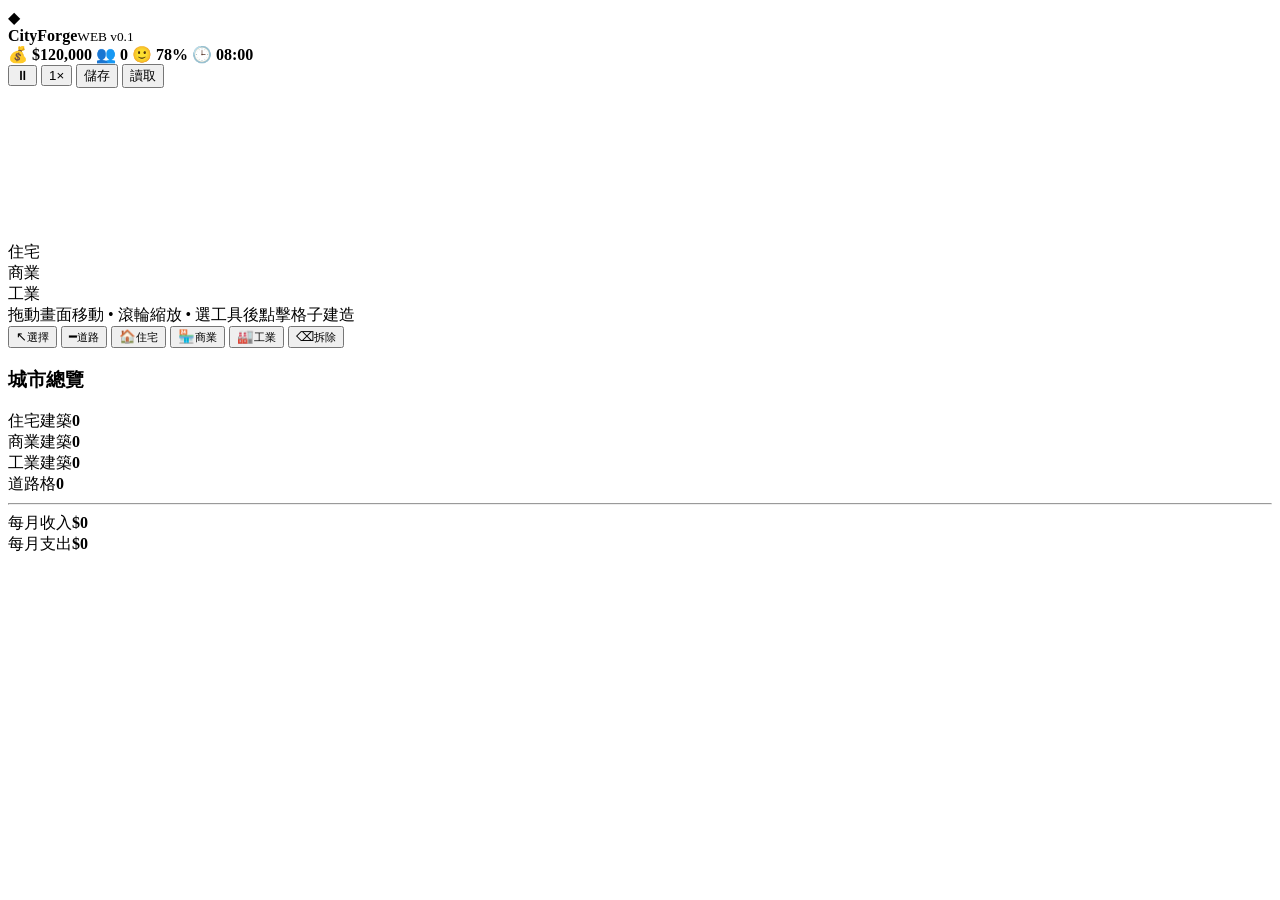
==== cityforge/index.html @ e519b250 "Publish CityForge Web v0.1" ====
<!doctype html>
<html lang="zh-HK">
<head>
<meta charset="utf-8" />
<meta name="viewport" content="width=device-width, initial-scale=1, viewport-fit=cover" />
<meta name="theme-color" content="#11161c" />
<title>CityForge Web v0.1</title>
<link rel="manifest" href="manifest.json" />
<link rel="stylesheet" href="styles.css" />
</head>
<body>
  <div id="app">
    <header class="topbar">
      <div class="brand"><span class="brandMark">◆</span><div><b>CityForge</b><small>WEB v0.1</small></div></div>
      <div class="stats">
        <span>💰 <b id="money">$120,000</b></span>
        <span>👥 <b id="population">0</b></span>
        <span>🙂 <b id="happiness">78%</b></span>
        <span>🕒 <b id="clock">08:00</b></span>
      </div>
      <div class="topActions">
        <button id="pauseBtn" title="Pause">⏸</button>
        <button id="speedBtn" title="Speed">1×</button>
        <button id="saveBtn">儲存</button>
        <button id="loadBtn">讀取</button>
      </div>
    </header>

    <main>
      <canvas id="game"></canvas>

      <aside class="demandPanel">
        <div><span>住宅</span><i><em id="demandR"></em></i></div>
        <div><span>商業</span><i><em id="demandC"></em></i></div>
        <div><span>工業</span><i><em id="demandI"></em></i></div>
      </aside>

      <div class="hint" id="hint">拖動畫面移動 • 滾輪縮放 • 選工具後點擊格子建造</div>

      <nav class="toolbar" aria-label="Build tools">
        <button data-tool="select" class="active"><span>↖</span><small>選擇</small></button>
        <button data-tool="road"><span>━</span><small>道路</small></button>
        <button data-tool="res"><span>🏠</span><small>住宅</small></button>
        <button data-tool="com"><span>🏪</span><small>商業</small></button>
        <button data-tool="ind"><span>🏭</span><small>工業</small></button>
        <button data-tool="bulldoze"><span>⌫</span><small>拆除</small></button>
      </nav>

      <section class="inspector" id="inspector">
        <div class="grab"></div>
        <h3>城市總覽</h3>
        <div class="row"><span>住宅建築</span><b id="resCount">0</b></div>
        <div class="row"><span>商業建築</span><b id="comCount">0</b></div>
        <div class="row"><span>工業建築</span><b id="indCount">0</b></div>
        <div class="row"><span>道路格</span><b id="roadCount">0</b></div>
        <hr />
        <div class="row"><span>每月收入</span><b id="income">$0</b></div>
        <div class="row"><span>每月支出</span><b id="expense">$0</b></div>
      </section>
    </main>
  </div>
<script src="app.js"></script>
</body>
</html>
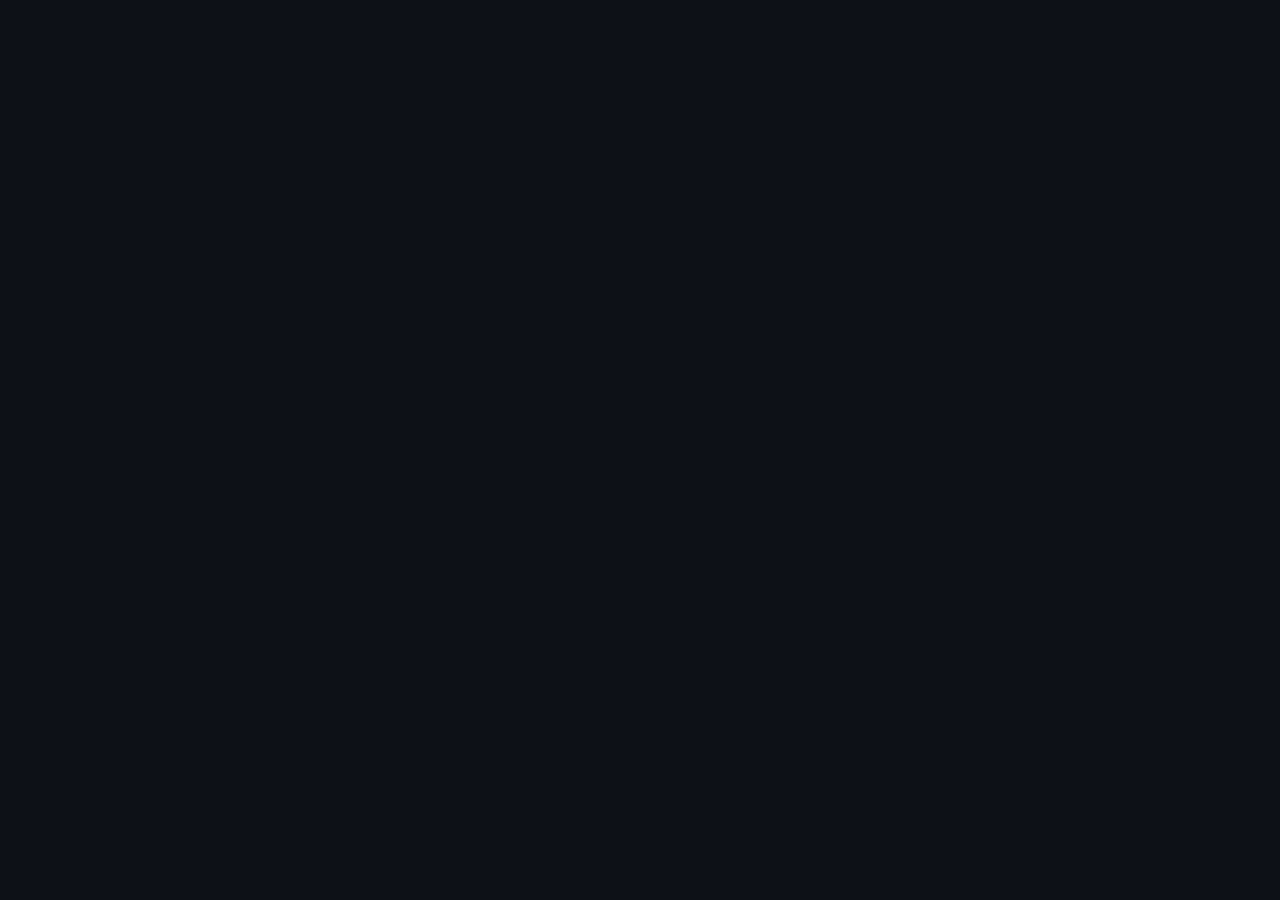
==== commit 432f4053: "Replace CityForge prototype shell with full-screen game canvases" ====
--- a/cityforge/index.html
+++ b/cityforge/index.html
@@ -1,64 +1,15 @@
 <!doctype html>
 <html lang="zh-HK">
 <head>
-<meta charset="utf-8" />
-<meta name="viewport" content="width=device-width, initial-scale=1, viewport-fit=cover" />
-<meta name="theme-color" content="#11161c" />
-<title>CityForge Web v0.1</title>
-<link rel="manifest" href="manifest.json" />
-<link rel="stylesheet" href="styles.css" />
+  <meta charset="utf-8" />
+  <meta name="viewport" content="width=device-width,initial-scale=1,maximum-scale=1,user-scalable=no,viewport-fit=cover" />
+  <meta name="theme-color" content="#0a1720" />
+  <title>CityForge Engine Prototype</title>
+  <link rel="stylesheet" href="styles.css" />
 </head>
 <body>
-  <div id="app">
-    <header class="topbar">
-      <div class="brand"><span class="brandMark">◆</span><div><b>CityForge</b><small>WEB v0.1</small></div></div>
-      <div class="stats">
-        <span>💰 <b id="money">$120,000</b></span>
-        <span>👥 <b id="population">0</b></span>
-        <span>🙂 <b id="happiness">78%</b></span>
-        <span>🕒 <b id="clock">08:00</b></span>
-      </div>
-      <div class="topActions">
-        <button id="pauseBtn" title="Pause">⏸</button>
-        <button id="speedBtn" title="Speed">1×</button>
-        <button id="saveBtn">儲存</button>
-        <button id="loadBtn">讀取</button>
-      </div>
-    </header>
-
-    <main>
-      <canvas id="game"></canvas>
-
-      <aside class="demandPanel">
-        <div><span>住宅</span><i><em id="demandR"></em></i></div>
-        <div><span>商業</span><i><em id="demandC"></em></i></div>
-        <div><span>工業</span><i><em id="demandI"></em></i></div>
-      </aside>
-
-      <div class="hint" id="hint">拖動畫面移動 • 滾輪縮放 • 選工具後點擊格子建造</div>
-
-      <nav class="toolbar" aria-label="Build tools">
-        <button data-tool="select" class="active"><span>↖</span><small>選擇</small></button>
-        <button data-tool="road"><span>━</span><small>道路</small></button>
-        <button data-tool="res"><span>🏠</span><small>住宅</small></button>
-        <button data-tool="com"><span>🏪</span><small>商業</small></button>
-        <button data-tool="ind"><span>🏭</span><small>工業</small></button>
-        <button data-tool="bulldoze"><span>⌫</span><small>拆除</small></button>
-      </nav>
-
-      <section class="inspector" id="inspector">
-        <div class="grab"></div>
-        <h3>城市總覽</h3>
-        <div class="row"><span>住宅建築</span><b id="resCount">0</b></div>
-        <div class="row"><span>商業建築</span><b id="comCount">0</b></div>
-        <div class="row"><span>工業建築</span><b id="indCount">0</b></div>
-        <div class="row"><span>道路格</span><b id="roadCount">0</b></div>
-        <hr />
-        <div class="row"><span>每月收入</span><b id="income">$0</b></div>
-        <div class="row"><span>每月支出</span><b id="expense">$0</b></div>
-      </section>
-    </main>
-  </div>
-<script src="app.js"></script>
+  <canvas id="gameCanvas" aria-label="CityForge 3D game"></canvas>
+  <canvas id="hudCanvas" aria-label="CityForge game interface"></canvas>
+  <script type="module" src="app.js"></script>
 </body>
 </html>
--- a/cityforge/styles.css
+++ b/cityforge/styles.css
@@ -0,0 +1,10 @@
+:root{--bg:#0d1117;--panel:rgba(18,24,31,.88);--panel2:rgba(25,32,40,.92);--text:#f4f7fa;--muted:#9eabb8;--border:rgba(255,255,255,.10);--accent:#69d3ff}
+*{box-sizing:border-box}html,body,#app{margin:0;width:100%;height:100%;overflow:hidden;background:#0d1117;color:var(--text);font-family:Inter,ui-sans-serif,system-ui,-apple-system,BlinkMacSystemFont,"Segoe UI",sans-serif}button{font:inherit;color:inherit}
+.topbar{position:fixed;z-index:20;top:0;left:0;right:0;height:64px;display:flex;align-items:center;gap:20px;padding:0 18px;background:linear-gradient(180deg,rgba(11,15,20,.96),rgba(11,15,20,.80));border-bottom:1px solid var(--border);backdrop-filter:blur(16px)}
+.brand{display:flex;align-items:center;gap:10px;min-width:170px}.brandMark{font-size:24px;color:#84d6ff;transform:rotate(45deg)}.brand b{display:block;font-size:16px;letter-spacing:.2px}.brand small{display:block;color:var(--muted);font-size:10px;letter-spacing:1.5px;margin-top:1px}
+.stats{display:flex;gap:22px;align-items:center;flex:1;justify-content:center}.stats span{font-size:13px;color:var(--muted);white-space:nowrap}.stats b{color:#fff;font-size:14px}.topActions{display:flex;gap:7px}.topActions button{border:1px solid var(--border);background:rgba(255,255,255,.055);border-radius:9px;padding:8px 11px;cursor:pointer}.topActions button:hover{background:rgba(255,255,255,.10)}
+main,#game{position:absolute;inset:0;width:100%;height:100%}#game{touch-action:none;background:#7aa46b;cursor:grab}.toolbar{position:fixed;z-index:20;bottom:18px;left:50%;transform:translateX(-50%);display:flex;gap:7px;padding:8px;background:rgba(13,18,24,.90);border:1px solid var(--border);border-radius:16px;backdrop-filter:blur(20px);box-shadow:0 16px 50px rgba(0,0,0,.28)}.toolbar button{width:70px;height:58px;border:0;border-radius:11px;background:transparent;color:var(--muted);cursor:pointer;display:flex;flex-direction:column;align-items:center;justify-content:center;gap:2px}.toolbar button span{font-size:21px;line-height:1}.toolbar button small{font-size:11px}.toolbar button:hover{background:rgba(255,255,255,.055);color:#fff}.toolbar button.active{background:#eef7ff;color:#14202a;box-shadow:0 3px 12px rgba(0,0,0,.2)}
+.demandPanel{position:fixed;z-index:20;left:18px;top:82px;width:190px;padding:12px 13px;background:var(--panel);border:1px solid var(--border);border-radius:12px;backdrop-filter:blur(14px)}.demandPanel div{display:grid;grid-template-columns:38px 1fr;align-items:center;gap:8px;margin:6px 0;font-size:11px;color:var(--muted)}.demandPanel i{display:block;height:6px;border-radius:999px;background:rgba(255,255,255,.08);overflow:hidden}.demandPanel em{display:block;height:100%;width:45%;background:#b4c6d2;border-radius:999px;transition:width .4s}
+.inspector{position:fixed;z-index:20;right:18px;top:82px;width:230px;background:var(--panel);border:1px solid var(--border);border-radius:14px;padding:15px 16px;backdrop-filter:blur(14px);box-shadow:0 14px 40px rgba(0,0,0,.16)}.inspector h3{font-size:14px;margin:0 0 12px}.inspector .row{display:flex;justify-content:space-between;font-size:12px;margin:8px 0;color:var(--muted)}.inspector .row b{color:#fff}.inspector hr{border:0;border-top:1px solid var(--border);margin:12px 0}.grab{display:none}
+.hint{position:fixed;z-index:20;top:78px;left:50%;transform:translateX(-50%);padding:7px 11px;background:rgba(11,15,20,.72);border:1px solid var(--border);border-radius:999px;color:#d7e0e7;font-size:11px;pointer-events:none;backdrop-filter:blur(10px)}
+@media(max-width:800px){.topbar{height:58px;padding:0 10px}.brand{min-width:auto}.brand small{display:none}.stats{gap:10px;justify-content:flex-start;overflow:auto}.stats span:nth-child(3){display:none}.topActions button{display:none}.topActions #pauseBtn,.topActions #speedBtn{display:block;padding:7px 9px}.demandPanel{left:8px;top:68px;width:145px;padding:8px 10px}.inspector{top:auto;bottom:92px;right:8px;width:170px;padding:10px 12px}.inspector h3{font-size:12px}.inspector .row{font-size:10px;margin:6px 0}.toolbar{bottom:max(10px,env(safe-area-inset-bottom));gap:2px;padding:6px;border-radius:14px;width:calc(100% - 12px);justify-content:space-between}.toolbar button{width:16.3%;height:52px;border-radius:9px}.toolbar button span{font-size:19px}.toolbar button small{font-size:9px}.hint{display:none}}
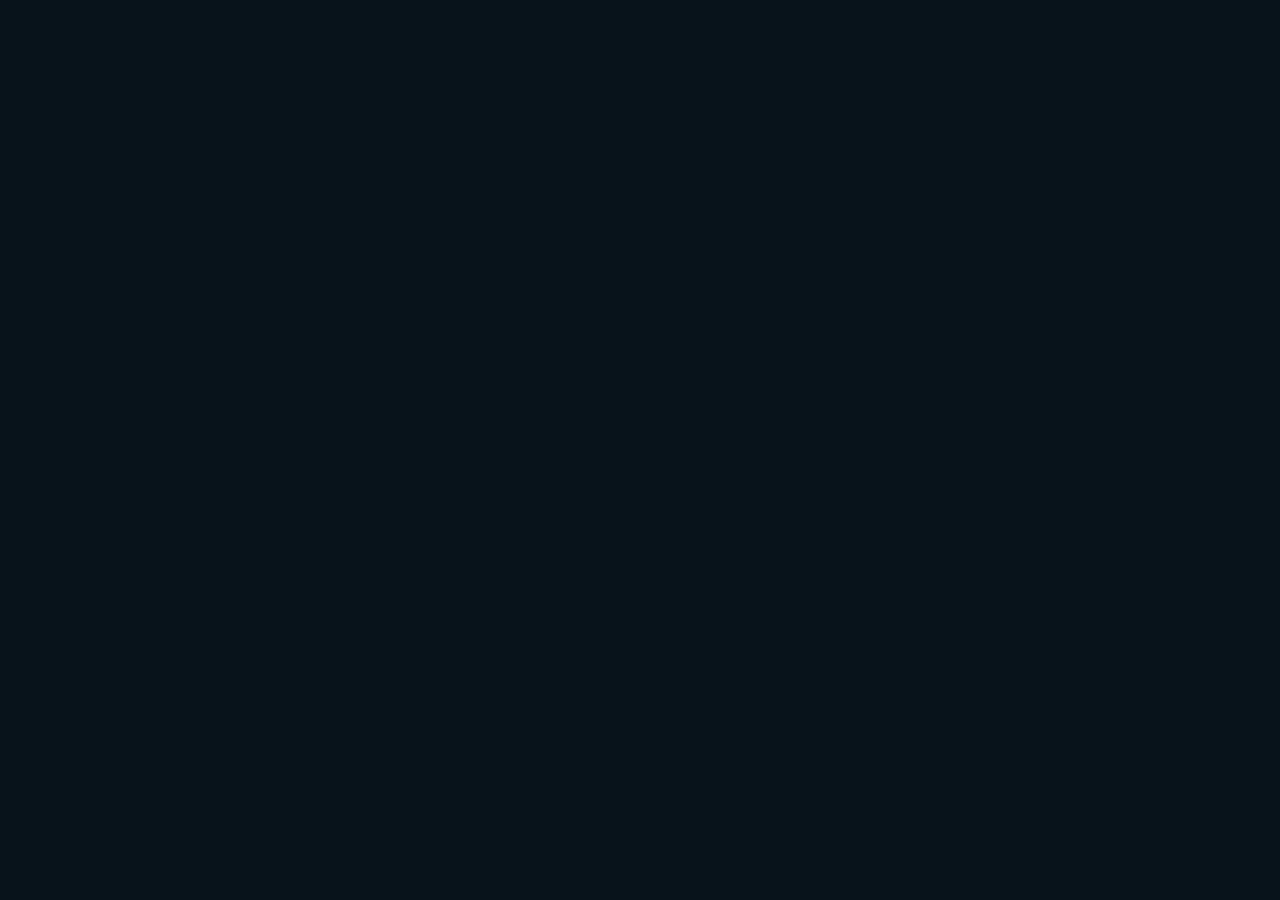
==== commit 5a283979: "Enable CityForge engine prototype assets" ====
--- a/cityforge/index.html
+++ b/cityforge/index.html
@@ -5,11 +5,11 @@
   <meta name="viewport" content="width=device-width,initial-scale=1,maximum-scale=1,user-scalable=no,viewport-fit=cover" />
   <meta name="theme-color" content="#0a1720" />
   <title>CityForge Engine Prototype</title>
-  <link rel="stylesheet" href="styles.css" />
+  <link rel="stylesheet" href="styles.css?v=engine1" />
 </head>
 <body>
   <canvas id="gameCanvas" aria-label="CityForge 3D game"></canvas>
   <canvas id="hudCanvas" aria-label="CityForge game interface"></canvas>
-  <script type="module" src="app.js"></script>
+  <script type="module" src="app.js?v=engine1"></script>
 </body>
 </html>
--- a/cityforge/styles.css
+++ b/cityforge/styles.css
@@ -1,10 +1,4 @@
-:root{--bg:#0d1117;--panel:rgba(18,24,31,.88);--panel2:rgba(25,32,40,.92);--text:#f4f7fa;--muted:#9eabb8;--border:rgba(255,255,255,.10);--accent:#69d3ff}
-*{box-sizing:border-box}html,body,#app{margin:0;width:100%;height:100%;overflow:hidden;background:#0d1117;color:var(--text);font-family:Inter,ui-sans-serif,system-ui,-apple-system,BlinkMacSystemFont,"Segoe UI",sans-serif}button{font:inherit;color:inherit}
-.topbar{position:fixed;z-index:20;top:0;left:0;right:0;height:64px;display:flex;align-items:center;gap:20px;padding:0 18px;background:linear-gradient(180deg,rgba(11,15,20,.96),rgba(11,15,20,.80));border-bottom:1px solid var(--border);backdrop-filter:blur(16px)}
-.brand{display:flex;align-items:center;gap:10px;min-width:170px}.brandMark{font-size:24px;color:#84d6ff;transform:rotate(45deg)}.brand b{display:block;font-size:16px;letter-spacing:.2px}.brand small{display:block;color:var(--muted);font-size:10px;letter-spacing:1.5px;margin-top:1px}
-.stats{display:flex;gap:22px;align-items:center;flex:1;justify-content:center}.stats span{font-size:13px;color:var(--muted);white-space:nowrap}.stats b{color:#fff;font-size:14px}.topActions{display:flex;gap:7px}.topActions button{border:1px solid var(--border);background:rgba(255,255,255,.055);border-radius:9px;padding:8px 11px;cursor:pointer}.topActions button:hover{background:rgba(255,255,255,.10)}
-main,#game{position:absolute;inset:0;width:100%;height:100%}#game{touch-action:none;background:#7aa46b;cursor:grab}.toolbar{position:fixed;z-index:20;bottom:18px;left:50%;transform:translateX(-50%);display:flex;gap:7px;padding:8px;background:rgba(13,18,24,.90);border:1px solid var(--border);border-radius:16px;backdrop-filter:blur(20px);box-shadow:0 16px 50px rgba(0,0,0,.28)}.toolbar button{width:70px;height:58px;border:0;border-radius:11px;background:transparent;color:var(--muted);cursor:pointer;display:flex;flex-direction:column;align-items:center;justify-content:center;gap:2px}.toolbar button span{font-size:21px;line-height:1}.toolbar button small{font-size:11px}.toolbar button:hover{background:rgba(255,255,255,.055);color:#fff}.toolbar button.active{background:#eef7ff;color:#14202a;box-shadow:0 3px 12px rgba(0,0,0,.2)}
-.demandPanel{position:fixed;z-index:20;left:18px;top:82px;width:190px;padding:12px 13px;background:var(--panel);border:1px solid var(--border);border-radius:12px;backdrop-filter:blur(14px)}.demandPanel div{display:grid;grid-template-columns:38px 1fr;align-items:center;gap:8px;margin:6px 0;font-size:11px;color:var(--muted)}.demandPanel i{display:block;height:6px;border-radius:999px;background:rgba(255,255,255,.08);overflow:hidden}.demandPanel em{display:block;height:100%;width:45%;background:#b4c6d2;border-radius:999px;transition:width .4s}
-.inspector{position:fixed;z-index:20;right:18px;top:82px;width:230px;background:var(--panel);border:1px solid var(--border);border-radius:14px;padding:15px 16px;backdrop-filter:blur(14px);box-shadow:0 14px 40px rgba(0,0,0,.16)}.inspector h3{font-size:14px;margin:0 0 12px}.inspector .row{display:flex;justify-content:space-between;font-size:12px;margin:8px 0;color:var(--muted)}.inspector .row b{color:#fff}.inspector hr{border:0;border-top:1px solid var(--border);margin:12px 0}.grab{display:none}
-.hint{position:fixed;z-index:20;top:78px;left:50%;transform:translateX(-50%);padding:7px 11px;background:rgba(11,15,20,.72);border:1px solid var(--border);border-radius:999px;color:#d7e0e7;font-size:11px;pointer-events:none;backdrop-filter:blur(10px)}
-@media(max-width:800px){.topbar{height:58px;padding:0 10px}.brand{min-width:auto}.brand small{display:none}.stats{gap:10px;justify-content:flex-start;overflow:auto}.stats span:nth-child(3){display:none}.topActions button{display:none}.topActions #pauseBtn,.topActions #speedBtn{display:block;padding:7px 9px}.demandPanel{left:8px;top:68px;width:145px;padding:8px 10px}.inspector{top:auto;bottom:92px;right:8px;width:170px;padding:10px 12px}.inspector h3{font-size:12px}.inspector .row{font-size:10px;margin:6px 0}.toolbar{bottom:max(10px,env(safe-area-inset-bottom));gap:2px;padding:6px;border-radius:14px;width:calc(100% - 12px);justify-content:space-between}.toolbar button{width:16.3%;height:52px;border-radius:9px}.toolbar button span{font-size:19px}.toolbar button small{font-size:9px}.hint{display:none}}
+html,body{margin:0;width:100%;height:100%;overflow:hidden;background:#08131b;font-family:Inter,ui-sans-serif,system-ui,-apple-system,BlinkMacSystemFont,"Segoe UI",sans-serif;touch-action:none;user-select:none;-webkit-user-select:none}
+#gameCanvas,#hudCanvas{position:fixed;inset:0;width:100%;height:100%;display:block}
+#gameCanvas{z-index:0}
+#hudCanvas{z-index:10;pointer-events:auto}
